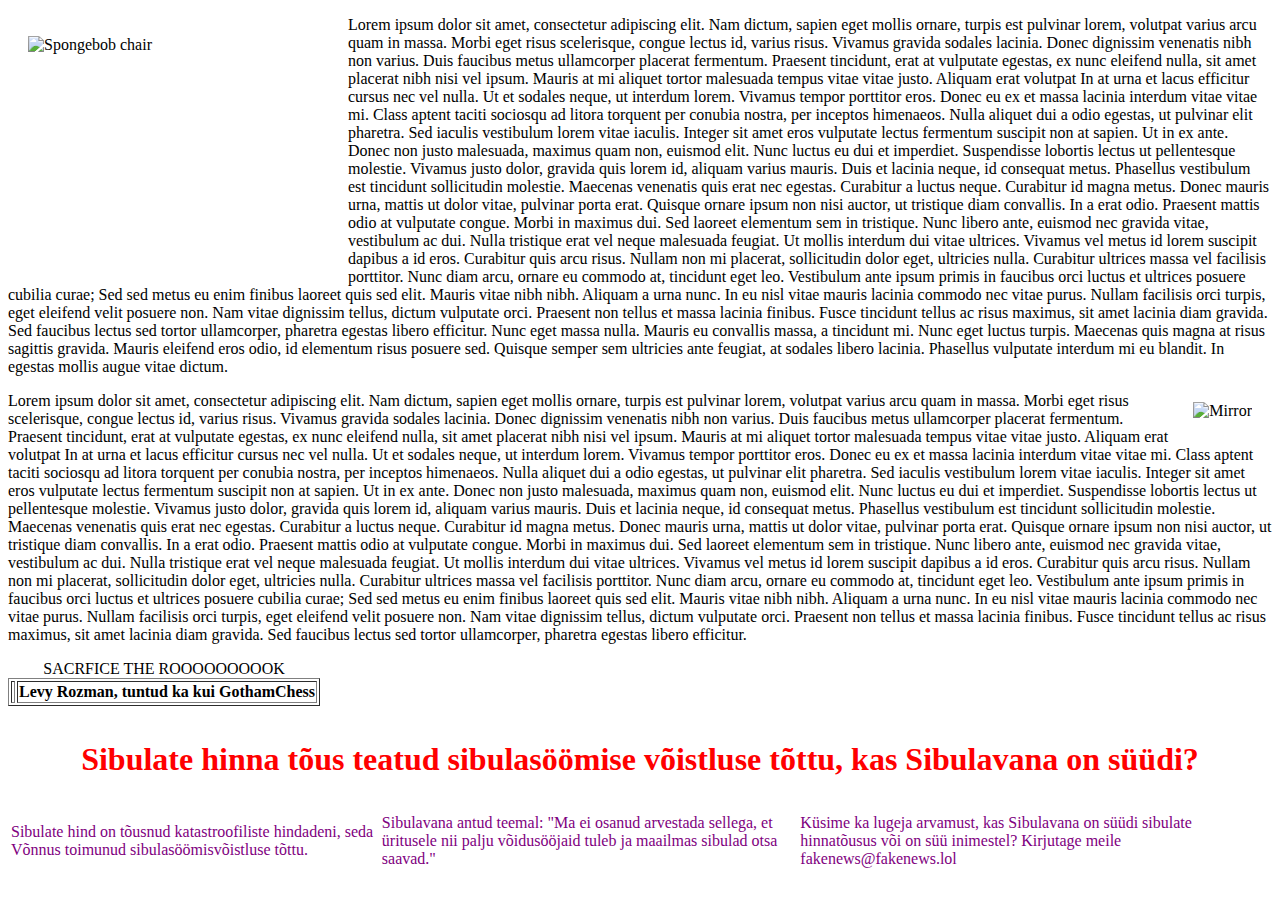
==== ylesanne0405.html @ b4f34099 "Made repo and added first files" ====
<!DOCTYPE html>
<html>
    <body>
        <img width="300" height="214" align="left" vspace="20" hspace="20" src="https://www.deltachildren.com/cdn/shop/products/y8sklpkrls44udnvnrpd.jpg?v=1614635808" alt="Spongebob chair">
        <p>
            Lorem ipsum dolor sit amet, consectetur adipiscing elit. Nam dictum, sapien eget mollis ornare, turpis est pulvinar lorem, volutpat varius arcu quam in massa. Morbi eget risus scelerisque, congue lectus id, varius risus. Vivamus gravida sodales lacinia. Donec dignissim venenatis nibh non varius. Duis faucibus metus ullamcorper placerat fermentum. Praesent tincidunt, erat at vulputate egestas, ex nunc eleifend nulla, sit amet placerat nibh nisi vel ipsum. Mauris at mi aliquet tortor malesuada tempus vitae vitae justo. Aliquam erat volutpat
            In at urna et lacus efficitur cursus nec vel nulla. Ut et sodales neque, ut interdum lorem. Vivamus tempor porttitor eros. Donec eu ex et massa lacinia interdum vitae vitae mi. Class aptent taciti sociosqu ad litora torquent per conubia nostra, per inceptos himenaeos. Nulla aliquet dui a odio egestas, ut pulvinar elit pharetra. Sed iaculis vestibulum lorem vitae iaculis.
            Integer sit amet eros vulputate lectus fermentum suscipit non at sapien. Ut in ex ante. Donec non justo malesuada, maximus quam non, euismod elit. Nunc luctus eu dui et imperdiet. Suspendisse lobortis lectus ut pellentesque molestie. Vivamus justo dolor, gravida quis lorem id, aliquam varius mauris. Duis et lacinia neque, id consequat metus. Phasellus vestibulum est tincidunt sollicitudin molestie. Maecenas venenatis quis erat nec egestas. Curabitur a luctus neque. Curabitur id magna metus. Donec mauris urna, mattis ut dolor vitae, pulvinar porta erat.
            Quisque ornare ipsum non nisi auctor, ut tristique diam convallis. In a erat odio. Praesent mattis odio at vulputate congue. Morbi in maximus dui. Sed laoreet elementum sem in tristique. Nunc libero ante, euismod nec gravida vitae, vestibulum ac dui. Nulla tristique erat vel neque malesuada feugiat. Ut mollis interdum dui vitae ultrices.
            Vivamus vel metus id lorem suscipit dapibus a id eros. Curabitur quis arcu risus. Nullam non mi placerat, sollicitudin dolor eget, ultricies nulla. Curabitur ultrices massa vel facilisis porttitor. Nunc diam arcu, ornare eu commodo at, tincidunt eget leo. Vestibulum ante ipsum primis in faucibus orci luctus et ultrices posuere cubilia curae; Sed sed metus eu enim finibus laoreet quis sed elit. Mauris vitae nibh nibh. Aliquam a urna nunc. In eu nisl vitae mauris lacinia commodo nec vitae purus. Nullam facilisis orci turpis, eget eleifend velit posuere non. Nam vitae dignissim tellus, dictum vulputate orci. Praesent non tellus et massa lacinia finibus. Fusce tincidunt tellus ac risus maximus, sit amet lacinia diam gravida. Sed faucibus lectus sed tortor ullamcorper, pharetra egestas libero efficitur.
            Nunc eget massa nulla. Mauris eu convallis massa, a tincidunt mi. Nunc eget luctus turpis. Maecenas quis magna at risus sagittis gravida. Mauris eleifend eros odio, id elementum risus posuere sed. Quisque semper sem ultricies ante feugiat, at sodales libero lacinia. Phasellus vulputate interdum mi eu blandit. In egestas mollis augue vitae dictum.
        </p>
            <img align="right" vspace="10" hspace="20" src="https://encrypted-tbn0.gstatic.com/images?q=tbn:ANd9GcQvf4uxHG90RuFgD8CIqEN8tAFzI9pc-wr1-g&usqp=CAU" alt="Mirror">
            <p>
                Lorem ipsum dolor sit amet, consectetur adipiscing elit. Nam dictum, sapien eget mollis ornare, turpis est pulvinar lorem, volutpat varius arcu quam in massa. Morbi eget risus scelerisque, congue lectus id, varius risus. Vivamus gravida sodales lacinia. Donec dignissim venenatis nibh non varius. Duis faucibus metus ullamcorper placerat fermentum. Praesent tincidunt, erat at vulputate egestas, ex nunc eleifend nulla, sit amet placerat nibh nisi vel ipsum. Mauris at mi aliquet tortor malesuada tempus vitae vitae justo. Aliquam erat volutpat
            In at urna et lacus efficitur cursus nec vel nulla. Ut et sodales neque, ut interdum lorem. Vivamus tempor porttitor eros. Donec eu ex et massa lacinia interdum vitae vitae mi. Class aptent taciti sociosqu ad litora torquent per conubia nostra, per inceptos himenaeos. Nulla aliquet dui a odio egestas, ut pulvinar elit pharetra. Sed iaculis vestibulum lorem vitae iaculis.
            Integer sit amet eros vulputate lectus fermentum suscipit non at sapien. Ut in ex ante. Donec non justo malesuada, maximus quam non, euismod elit. Nunc luctus eu dui et imperdiet. Suspendisse lobortis lectus ut pellentesque molestie. Vivamus justo dolor, gravida quis lorem id, aliquam varius mauris. Duis et lacinia neque, id consequat metus. Phasellus vestibulum est tincidunt sollicitudin molestie. Maecenas venenatis quis erat nec egestas. Curabitur a luctus neque. Curabitur id magna metus. Donec mauris urna, mattis ut dolor vitae, pulvinar porta erat.
            Quisque ornare ipsum non nisi auctor, ut tristique diam convallis. In a erat odio. Praesent mattis odio at vulputate congue. Morbi in maximus dui. Sed laoreet elementum sem in tristique. Nunc libero ante, euismod nec gravida vitae, vestibulum ac dui. Nulla tristique erat vel neque malesuada feugiat. Ut mollis interdum dui vitae ultrices.
            Vivamus vel metus id lorem suscipit dapibus a id eros. Curabitur quis arcu risus. Nullam non mi placerat, sollicitudin dolor eget, ultricies nulla. Curabitur ultrices massa vel facilisis porttitor. Nunc diam arcu, ornare eu commodo at, tincidunt eget leo. Vestibulum ante ipsum primis in faucibus orci luctus et ultrices posuere cubilia curae; Sed sed metus eu enim finibus laoreet quis sed elit. Mauris vitae nibh nibh. Aliquam a urna nunc. In eu nisl vitae mauris lacinia commodo nec vitae purus. Nullam facilisis orci turpis, eget eleifend velit posuere non. Nam vitae dignissim tellus, dictum vulputate orci. Praesent non tellus et massa lacinia finibus. Fusce tincidunt tellus ac risus maximus, sit amet lacinia diam gravida. Sed faucibus lectus sed tortor ullamcorper, pharetra egestas libero efficitur.
            </p>

            <table border="1">
                <caption>SACRFICE THE ROOOOOOOOOK</caption>
                <thead>
                <tr>
                    <th><img src="https://encrypted-tbn3.gstatic.com/images?q=tbn:ANd9GcRdtL7UKWAhCFROsvmlX0rgIeGtVUGiwrMAGBloo1NwbDDkQZJW" alt=""></th>
                    <th style="display: flex; justify-content: flex-start;">Levy Rozman, tuntud ka kui GothamChess</th>
                </tr>
                </thead>
            </table>

            <table>
                <tr>
                    <th colspan="3"><h3 style="text-align: center; font-size: xx-large; color: red;">Sibulate hinna tõus teatud sibulasöömise võistluse tõttu, kas Sibulavana on süüdi?</h3></th>
                </tr>
                <tr style="color: purple;">
                    <td>Sibulate hind on tõusnud katastroofiliste hindadeni, seda Võnnus toimunud sibulasöömisvõistluse tõttu.</td>
                    <td>Sibulavana antud teemal: "Ma ei osanud arvestada sellega, et üritusele nii palju võidusööjaid tuleb ja maailmas sibulad otsa saavad."</td>
                    <td>Küsime ka lugeja arvamust, kas Sibulavana on süüdi sibulate hinnatõusus või on süü inimestel? Kirjutage meile fakenews@fakenews.lol</td>
                </tr>

            </table>

    </body>
</html>
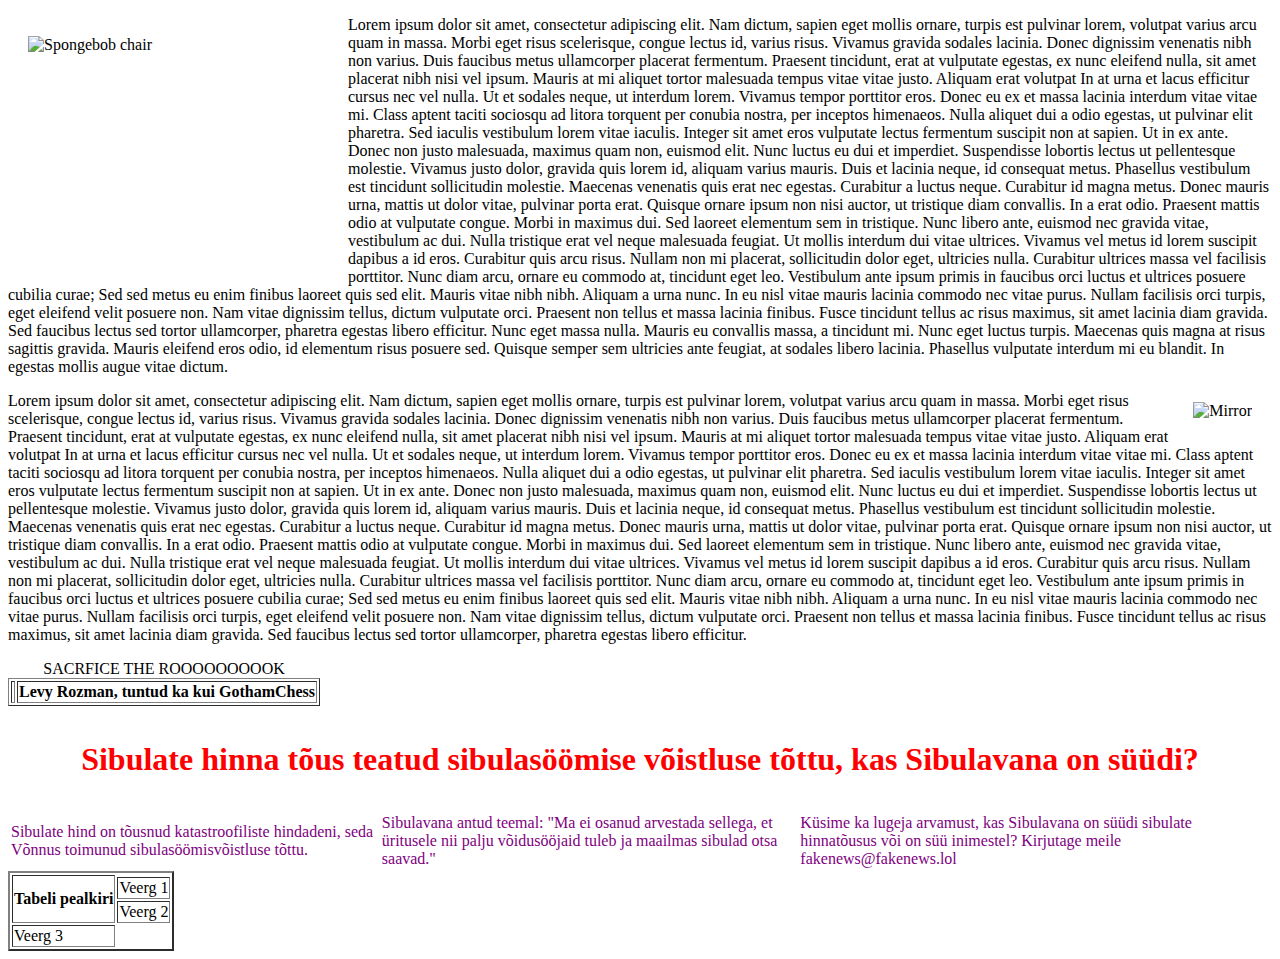
==== commit 75812fc1: "Finished" ====
--- a/ylesanne0405.html
+++ b/ylesanne0405.html
@@ -41,5 +41,20 @@
 
             </table>
 
+            <table border="2">
+                <tr>
+                    <th rowspan="3">Tabeli pealkiri</th>
+                </tr>
+                <tr>
+                    <td>Veerg 1</td>
+                </tr>
+                <tr>
+                    <td>Veerg 2</td>
+                </tr>
+                <tr>
+                    <td>Veerg 3</td>
+                </tr>
+            </table>
+
     </body>
 </html>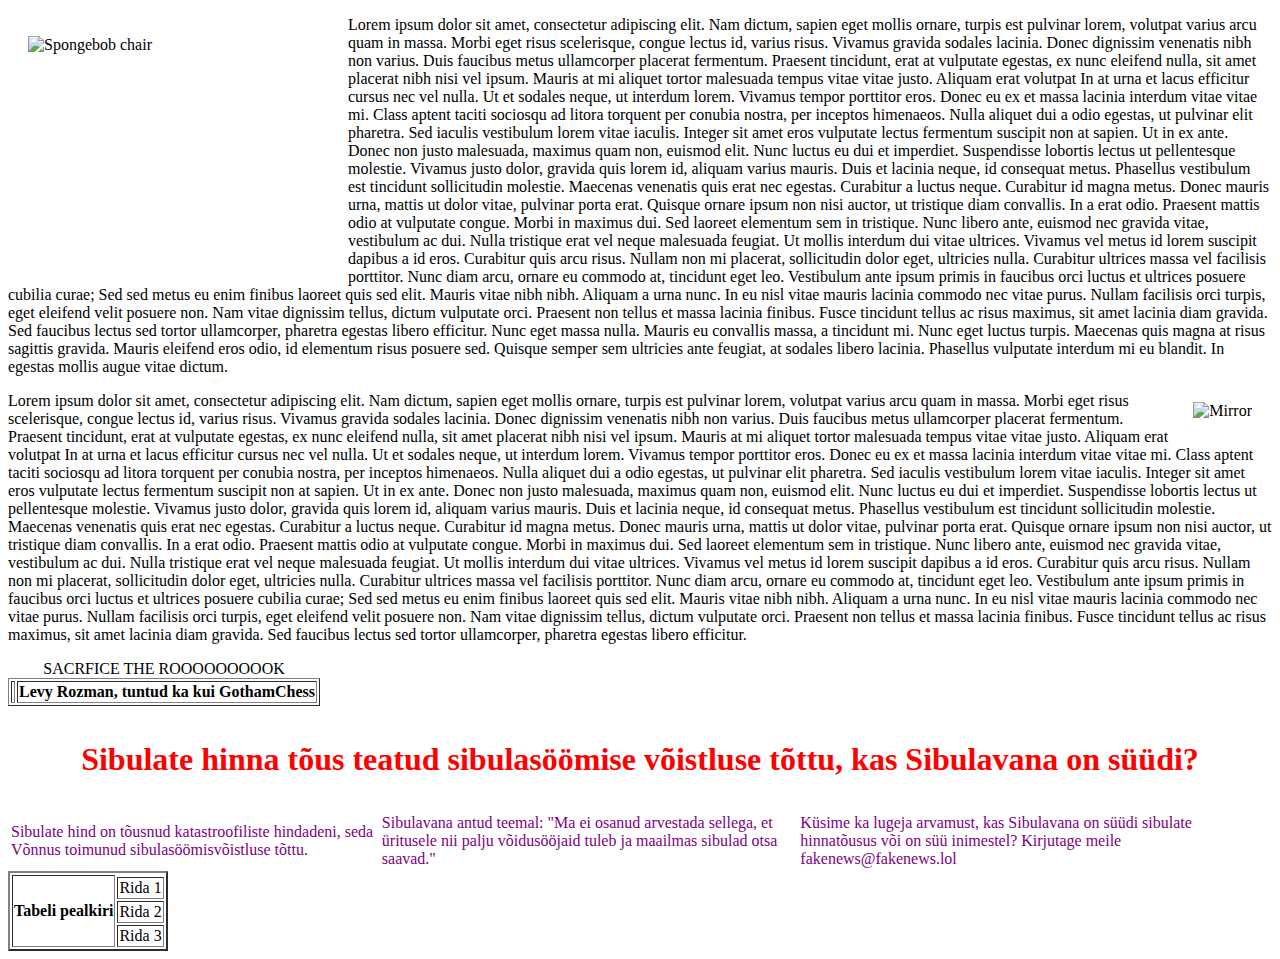
==== commit c8e5c563: "Started hotel project + thing I forgot to commit" ====
--- a/ylesanne0405.html
+++ b/ylesanne0405.html
@@ -11,13 +11,13 @@
             Nunc eget massa nulla. Mauris eu convallis massa, a tincidunt mi. Nunc eget luctus turpis. Maecenas quis magna at risus sagittis gravida. Mauris eleifend eros odio, id elementum risus posuere sed. Quisque semper sem ultricies ante feugiat, at sodales libero lacinia. Phasellus vulputate interdum mi eu blandit. In egestas mollis augue vitae dictum.
         </p>
             <img align="right" vspace="10" hspace="20" src="https://encrypted-tbn0.gstatic.com/images?q=tbn:ANd9GcQvf4uxHG90RuFgD8CIqEN8tAFzI9pc-wr1-g&usqp=CAU" alt="Mirror">
-            <p>
-                Lorem ipsum dolor sit amet, consectetur adipiscing elit. Nam dictum, sapien eget mollis ornare, turpis est pulvinar lorem, volutpat varius arcu quam in massa. Morbi eget risus scelerisque, congue lectus id, varius risus. Vivamus gravida sodales lacinia. Donec dignissim venenatis nibh non varius. Duis faucibus metus ullamcorper placerat fermentum. Praesent tincidunt, erat at vulputate egestas, ex nunc eleifend nulla, sit amet placerat nibh nisi vel ipsum. Mauris at mi aliquet tortor malesuada tempus vitae vitae justo. Aliquam erat volutpat
+        <p>
+            Lorem ipsum dolor sit amet, consectetur adipiscing elit. Nam dictum, sapien eget mollis ornare, turpis est pulvinar lorem, volutpat varius arcu quam in massa. Morbi eget risus scelerisque, congue lectus id, varius risus. Vivamus gravida sodales lacinia. Donec dignissim venenatis nibh non varius. Duis faucibus metus ullamcorper placerat fermentum. Praesent tincidunt, erat at vulputate egestas, ex nunc eleifend nulla, sit amet placerat nibh nisi vel ipsum. Mauris at mi aliquet tortor malesuada tempus vitae vitae justo. Aliquam erat volutpat
             In at urna et lacus efficitur cursus nec vel nulla. Ut et sodales neque, ut interdum lorem. Vivamus tempor porttitor eros. Donec eu ex et massa lacinia interdum vitae vitae mi. Class aptent taciti sociosqu ad litora torquent per conubia nostra, per inceptos himenaeos. Nulla aliquet dui a odio egestas, ut pulvinar elit pharetra. Sed iaculis vestibulum lorem vitae iaculis.
             Integer sit amet eros vulputate lectus fermentum suscipit non at sapien. Ut in ex ante. Donec non justo malesuada, maximus quam non, euismod elit. Nunc luctus eu dui et imperdiet. Suspendisse lobortis lectus ut pellentesque molestie. Vivamus justo dolor, gravida quis lorem id, aliquam varius mauris. Duis et lacinia neque, id consequat metus. Phasellus vestibulum est tincidunt sollicitudin molestie. Maecenas venenatis quis erat nec egestas. Curabitur a luctus neque. Curabitur id magna metus. Donec mauris urna, mattis ut dolor vitae, pulvinar porta erat.
             Quisque ornare ipsum non nisi auctor, ut tristique diam convallis. In a erat odio. Praesent mattis odio at vulputate congue. Morbi in maximus dui. Sed laoreet elementum sem in tristique. Nunc libero ante, euismod nec gravida vitae, vestibulum ac dui. Nulla tristique erat vel neque malesuada feugiat. Ut mollis interdum dui vitae ultrices.
             Vivamus vel metus id lorem suscipit dapibus a id eros. Curabitur quis arcu risus. Nullam non mi placerat, sollicitudin dolor eget, ultricies nulla. Curabitur ultrices massa vel facilisis porttitor. Nunc diam arcu, ornare eu commodo at, tincidunt eget leo. Vestibulum ante ipsum primis in faucibus orci luctus et ultrices posuere cubilia curae; Sed sed metus eu enim finibus laoreet quis sed elit. Mauris vitae nibh nibh. Aliquam a urna nunc. In eu nisl vitae mauris lacinia commodo nec vitae purus. Nullam facilisis orci turpis, eget eleifend velit posuere non. Nam vitae dignissim tellus, dictum vulputate orci. Praesent non tellus et massa lacinia finibus. Fusce tincidunt tellus ac risus maximus, sit amet lacinia diam gravida. Sed faucibus lectus sed tortor ullamcorper, pharetra egestas libero efficitur.
-            </p>
+        </p>
 
             <table border="1">
                 <caption>SACRFICE THE ROOOOOOOOOK</caption>
@@ -41,20 +41,20 @@
 
             </table>
 
-            <table border="2">
-                <tr>
-                    <th rowspan="3">Tabeli pealkiri</th>
-                </tr>
-                <tr>
-                    <td>Veerg 1</td>
-                </tr>
-                <tr>
-                    <td>Veerg 2</td>
-                </tr>
-                <tr>
-                    <td>Veerg 3</td>
-                </tr>
-            </table>
+        <table border="2">
+            <tr>
+                <th rowspan="4">Tabeli pealkiri</th>
+            </tr>
+            <tr>
+                <td>Rida 1</td>
+            </tr>
+            <tr>
+                <td>Rida 2</td>
+            </tr>
+            <tr>
+                <td>Rida 3</td>
+            </tr>
+        </table>
 
     </body>
 </html>